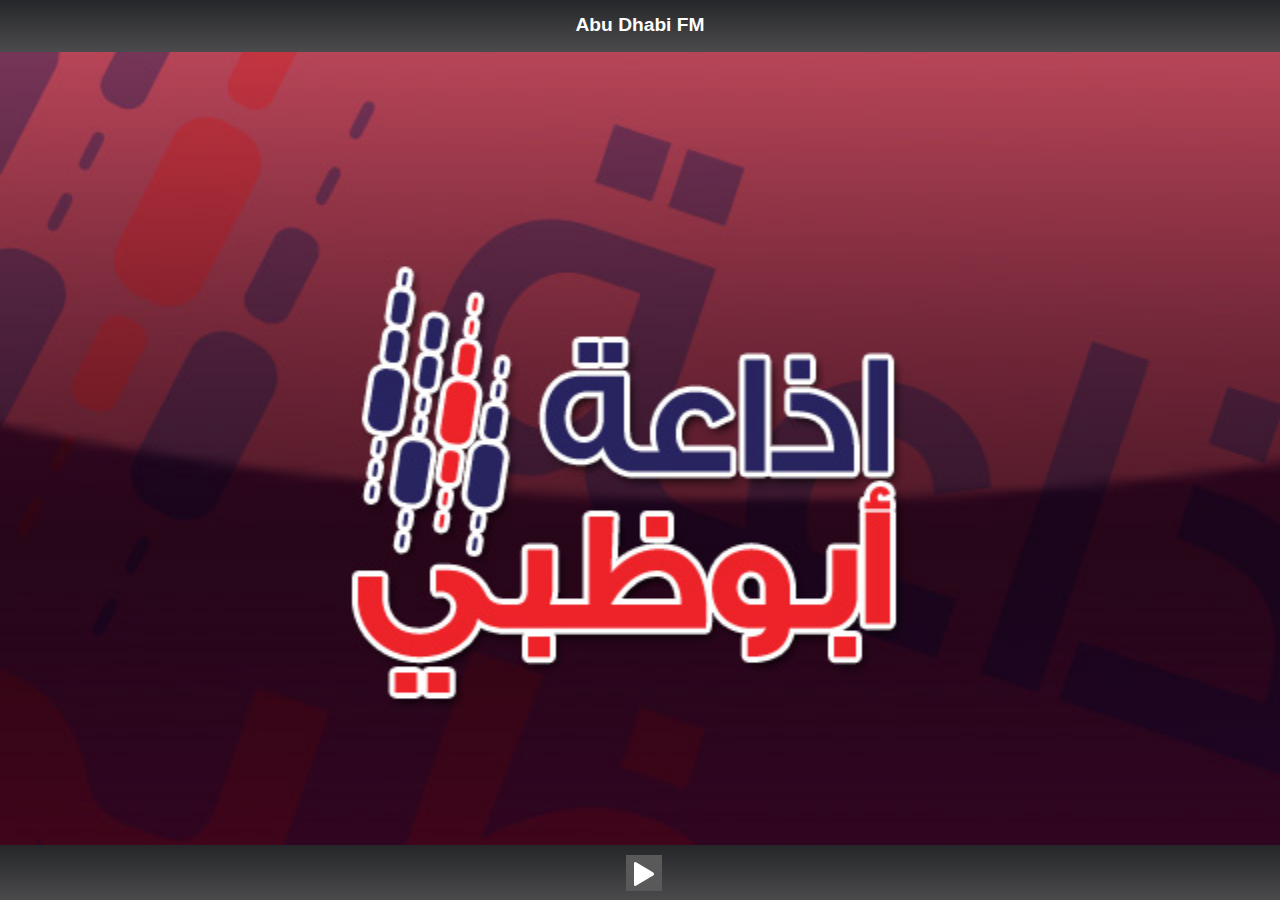
==== abudhabi_fm.html @ c7b7f514 "all Files" ====
<html>
<head>
	<meta charset="utf-8">
      <meta name="viewport" content="width=device-width, initial-scale=1"> 
	<title>AD Radio</title>
	<link rel="stylesheet" href="themes/ad_radio.min.css" />
    <link rel="stylesheet" href="themes/custom.css" />
	<link rel="stylesheet" href="themes/jquery.mobile.structure-1.4.5.min.css" />
	<script type="text/javascript"  src="js/jquery-1.11.1.min.js"></script>
    <script type="text/javascript" src="js/jquery.mobile-1.4.5.min.js"></script>
	<script type="text/javascript" src="js/jquery.jplayer.js"></script>
    <script type="text/javascript" src="js/custom.js"></script>
    <script type="text/javascript">
//<![CDATA[
$(document).ready(function(){
	var myPlayer = $("#jquery_jplayer_1"),
		myPlayerData,
		fixFlash_mp4, // Flag: The m4a and m4v Flash player gives some old currentTime values when changed.
		fixFlash_mp4_id, // Timeout ID used with fixFlash_mp4
		ignore_timeupdate, // Flag used with fixFlash_mp4
		options = {
			ready: function (event) {
				// Hide the volume slider on mobile browsers. ie., They have no effect.
				if(event.jPlayer.status.noVolume) {
					// Add a class and then CSS rules deal with it.
					$(".jp-gui").addClass("jp-no-volume");
				}
				// Determine if Flash is being used and the mp4 media type is supplied. BTW, Supplying both mp3 and mp4 is pointless.
				fixFlash_mp4 = event.jPlayer.flash.used && /m4a|m4v/.test(event.jPlayer.options.supplied);
				// Setup the player with media.
				$(this).jPlayer("setMedia", {
					mp3: "http://playerservices.streamtheworld.com/api/livestream-redirect/ABU_DHABI.mp3",
					//m4a: "http://playerservices.streamtheworld.com/api/livestream-redirect/STAR_FM.mp3",
					//oga: "http://playerservices.streamtheworld.com/api/livestream-redirect/STAR_FM.mp3"
				});
			},
			timeupdate: function(event) {
				if(!ignore_timeupdate) {
					myControl.progress.slider("value", event.jPlayer.status.currentPercentAbsolute);
				}
			},
			volumechange: function(event) {
				if(event.jPlayer.options.muted) {
					myControl.volume.slider("value", 0);
				} else {
					myControl.volume.slider("value", event.jPlayer.options.volume);
				}
			},
			//swfPath: "../../dist/jplayer",
			swfPath: "../js",
			supplied: "mp3",
			cssSelectorAncestor: "#jp_container_1",
			wmode: "window",
			keyEnabled: true
		},
		myControl = {
			progress: $(options.cssSelectorAncestor + " .jp-progress-slider"),
			volume: $(options.cssSelectorAncestor + " .jp-volume-slider")
		};

	// Instance jPlayer
	myPlayer.jPlayer(options);

	// A pointer to the jPlayer data object
	myPlayerData = myPlayer.data("jPlayer");

	// Define hover states of the buttons
	$('.jp-gui ul li').hover(
		function() { $(this).addClass('ui-state-hover'); },
		function() { $(this).removeClass('ui-state-hover'); }
	);

	// Create the progress slider control
	myControl.progress.slider({
		animate: "fast",
		max: 100,
		range: "min",
		step: 0.1,
		value : 0,
		slide: function(event, ui) {
			var sp = myPlayerData.status.seekPercent;
			if(sp > 0) {
				// Apply a fix to mp4 formats when the Flash is used.
				if(fixFlash_mp4) {
					ignore_timeupdate = true;
					clearTimeout(fixFlash_mp4_id);
					fixFlash_mp4_id = setTimeout(function() {
						ignore_timeupdate = false;
					},1000);
				}
				// Move the play-head to the value and factor in the seek percent.
				myPlayer.jPlayer("playHead", ui.value * (100 / sp));
			} else {
				// Create a timeout to reset this slider to zero.
				setTimeout(function() {
					myControl.progress.slider("value", 0);
				}, 0);
			}
		}
	});

	// Create the volume slider control
	myControl.volume.slider({
		animate: "fast",
		max: 1,
		range: "min",
		step: 0.01,
		value : $.jPlayer.prototype.options.volume,
		slide: function(event, ui) {
			myPlayer.jPlayer("option", "muted", false);
			myPlayer.jPlayer("option", "volume", ui.value);
		}
	});

});
//]]>
</script>
</head>
<body class="page_abudhabi_fm">
<div data-role="page" data-theme="a" id="p1">
    <div class="header" data-role="header" data-position="fixed">
    	<h1 class="ui-title">Abu Dhabi FM</h1>
    </div>
    <div role="main" class="ui-content" data-theme="a">
        
    </div>
    <div class="footer" data-role="footer" data-position="fixed">
         <div id="jquery_jplayer_1" class="jp-jplayer"></div>
  <div id="jp_container_1">
    <div class="jp-gui ui-widget ui-widget-content ui-corner-all">
      <ul class="playbtn">
        <li class="jp-play ui-state-default ui-corner-all"><a href="javascript:;" class="jp-play ui-icon ui-icon-play" tabindex="1" title="play">play</a></li>
        <li class="jp-pause ui-state-default ui-corner-all"><a href="javascript:;" class="jp-pause ui-icon ui-icon-pause" tabindex="1" title="pause">pause</a></li>
      </ul>
      <div class="jp-clearboth"></div>
    </div>
    <div class="jp-no-solution"></div>
  </div>
    </div>
</div>

</body>
</html>
---- themes/ad_radio.min.css ----
/* Globals */
/* Font  ---*/
html {font-size: 100%;}
body, input, select, textarea, button, .ui-btn {font-size: 1em; line-height: 1.3; font-family: Gotham, "Helvetica Neue", Helvetica, Arial, sans-serif;}
legend, .ui-input-text input, .ui-input-search input {color: inherit; text-shadow: inherit;}
/* Form labels (overrides font-weight bold in bars, and mini font-size) */
.ui-mobile label, div.ui-controlgroup-label {font-weight: normal; font-size: 16px;}

/* Separators ---*/
/* Field contain separator (< 28em) */
.ui-field-contain {border-bottom-color: #828282; border-bottom-color: rgba(0,0,0,.15); border-bottom-width: 1px; border-bottom-style: solid;}
/* Table opt-in classes: strokes between each row, and alternating row stripes */
/* Classes table-stroke and table-stripe are deprecated in 1.4. */
.table-stroke thead th, .table-stripe thead th, .table-stripe tbody tr:last-child {border-bottom: 1px solid #d6d6d6; /* non-RGBA fallback */border-bottom: 1px solid rgba(0,0,0,.1);}
.table-stroke tbody th, .table-stroke tbody td {border-bottom: 1px solid #e6e6e6; /* non-RGBA fallback  */border-bottom: 1px solid rgba(0,0,0,.05);}
.table-stripe.table-stroke tbody tr:last-child th,
.table-stripe.table-stroke tbody tr:last-child td {
	border-bottom: 0;
}
.table-stripe tbody tr:nth-child(odd) td,
.table-stripe tbody tr:nth-child(odd) th {
	background-color: #eeeeee; /* non-RGBA fallback  */
	background-color: rgba(0,0,0,.04);
}
/* Buttons
-----------------------------------------------------------------------------------------------------------*/
.ui-btn,
label.ui-btn {
	font-weight: bold;
	border-width: 1px;
	border-style: solid;
}
.ui-btn {
	text-decoration: none !important;
}
.ui-btn-active {
	cursor: pointer;
}
/* Corner rounding
-----------------------------------------------------------------------------------------------------------*/
/* Class ui-btn-corner-all deprecated in 1.4 */
.ui-corner-all {
	-webkit-border-radius: 0em /*{global-radii-blocks}*/;
	border-radius: 0em /*{global-radii-blocks}*/;
}
/* Buttons */
.ui-btn-corner-all,
.ui-btn.ui-corner-all,
/* Slider track */
.ui-slider-track.ui-corner-all,
/* Flipswitch */
.ui-flipswitch.ui-corner-all,
/* Count bubble */
.ui-li-count {
	-webkit-border-radius: 0em /*{global-radii-buttons}*/;
	border-radius: 0em /*{global-radii-buttons}*/;
}
/* Icon-only buttons */
.ui-btn-icon-notext.ui-btn-corner-all,
.ui-btn-icon-notext.ui-corner-all {
	-webkit-border-radius: 1em;
	border-radius: 1em;
}
/* Radius clip workaround for cleaning up corner trapping */
.ui-btn-corner-all,
.ui-corner-all {
	-webkit-background-clip: padding;
	background-clip: padding-box;
}
/* Popup arrow */
.ui-popup.ui-corner-all > .ui-popup-arrow-guide {
	left: 0em /*{global-radii-blocks}*/;
	right: 0em /*{global-radii-blocks}*/;
	top: 0em /*{global-radii-blocks}*/;
	bottom: 0em /*{global-radii-blocks}*/;
}
/* Shadow
-----------------------------------------------------------------------------------------------------------*/
.ui-shadow {
	-webkit-box-shadow: 0 1px 0 /*{global-box-shadow-size}*/ rgba(0,0,0,1) /*{global-box-shadow-color}*/;
	-moz-box-shadow: 0 1px 0 /*{global-box-shadow-size}*/ rgba(0,0,0,1) /*{global-box-shadow-color}*/;
	box-shadow: 0 1px 0 /*{global-box-shadow-size}*/ rgba(0,0,0,1) /*{global-box-shadow-color}*/;
}
.ui-shadow-inset {
	-webkit-box-shadow: inset 0 1px 0 /*{global-box-shadow-size}*/ rgba(0,0,0,1) /*{global-box-shadow-color}*/;
	-moz-box-shadow: inset 0 1px 0 /*{global-box-shadow-size}*/ rgba(0,0,0,1) /*{global-box-shadow-color}*/;
	box-shadow: inset 0 1px 0 /*{global-box-shadow-size}*/ rgba(0,0,0,1) /*{global-box-shadow-color}*/;
}
.ui-overlay-shadow {
	-webkit-box-shadow: 0 0 12px 		rgba(0,0,0,.6);
	-moz-box-shadow: 0 0 12px 			rgba(0,0,0,.6);
	box-shadow: 0 0 12px 				rgba(0,0,0,.6);
}
/* Icons
-----------------------------------------------------------------------------------------------------------*/
.ui-btn-icon-left:after,
.ui-btn-icon-right:after,
.ui-btn-icon-top:after,
.ui-btn-icon-bottom:after,
.ui-btn-icon-notext:after {
	background-color: #000000 /*{global-icon-color}*/;
	background-color: rgba(0,0,0,1) /*{global-icon-disc}*/;
	background-position: center center;
	background-repeat: no-repeat;
	-webkit-border-radius: 1em;
	border-radius: 1em;
}
/* Alt icons */
.ui-alt-icon.ui-btn:after,
.ui-alt-icon .ui-btn:after,
html .ui-alt-icon.ui-checkbox-off:after,
html .ui-alt-icon.ui-radio-off:after,
html .ui-alt-icon .ui-checkbox-off:after,
html .ui-alt-icon .ui-radio-off:after {
	background-color: #000000 /*{global-icon-color}*/;
	background-color: rgba(0,0,0,1) /*{global-icon-disc}*/;
}
/* No disc */
.ui-nodisc-icon.ui-btn:after,
.ui-nodisc-icon .ui-btn:after {
	background-color: transparent;
}
/* Icon shadow */
.ui-shadow-icon.ui-btn:after,
.ui-shadow-icon .ui-btn:after {
	-webkit-box-shadow: 0 1px 0 rgba(255,255,255,.4) /*{global-icon-shadow}*/;
	-moz-box-shadow: 0 1px 0 rgba(255,255,255,.4) /*{global-icon-shadow}*/;
	box-shadow: 0 1px 0 rgba(255,255,255,.4) /*{global-icon-shadow}*/;
}
/* Checkbox and radio */
.ui-btn.ui-checkbox-off:after,
.ui-btn.ui-checkbox-on:after,
.ui-btn.ui-radio-off:after,
.ui-btn.ui-radio-on:after {
	display: block;
	width: 18px;
	height: 18px;
	margin: -9px 2px 0 2px;
}
.ui-checkbox-off:after,
.ui-btn.ui-radio-off:after {
	filter: Alpha(Opacity=30);
	opacity: .3;
}
.ui-btn.ui-checkbox-off:after,
.ui-btn.ui-checkbox-on:after {
	-webkit-border-radius: .1875em;
	border-radius: .1875em;
}
.ui-btn.ui-checkbox-off:after {
	background-color: #666;
	background-color: rgba(0,0,0,.3);
}
.ui-radio .ui-btn.ui-radio-on:after {
	background-image: none;
	background-color: #fff;
	width: 8px;
	height: 8px;
	border-width: 5px;
	border-style: solid; 
}
.ui-alt-icon.ui-btn.ui-radio-on:after,
.ui-alt-icon .ui-btn.ui-radio-on:after {
	background-color: #000;
}
/* Loader */
.ui-icon-loading {
	background: url("images/ajax-loader.gif");
	background-size: 2.875em 2.875em;
}.ui-bar-a,.ui-page-theme-a .ui-bar-inherit,html .ui-bar-a .ui-bar-inherit,html .ui-body-a .ui-bar-inherit,html body .ui-group-theme-a .ui-bar-inherit{background-color:#e9e9e9 ;border-color:#dddddd ;color:#333333 ;text-shadow:0  0  0  #eeeeee ;font-weight:bold;}.ui-bar-a{border-width:1px;border-style:solid;}.ui-overlay-a,.ui-page-theme-a,.ui-page-theme-a .ui-panel-wrapper{/*background-color:#f9f9f9 ;*/border-color:#bbbbbb ;color:#333333 ;text-shadow:0  0  0  #f3f3f3 ;}.ui-body-a,.ui-page-theme-a .ui-body-inherit,html .ui-bar-a .ui-body-inherit,html .ui-body-a .ui-body-inherit,html body .ui-group-theme-a .ui-body-inherit,html .ui-panel-page-container-a{background-color:#ffffff ;border-color:#dddddd ;color:#333333 ;text-shadow:0  0  0  #f3f3f3 ;}.ui-body-a{border-width:1px;border-style:solid;}.ui-page-theme-a a,html .ui-bar-a a,html .ui-body-a a,html body .ui-group-theme-a a{color:#3388cc ;font-weight:bold;}.ui-page-theme-a a:visited,html .ui-bar-a a:visited,html .ui-body-a a:visited,html body .ui-group-theme-a a:visited{   color:#3388cc ;}.ui-page-theme-a a:hover,html .ui-bar-a a:hover,html .ui-body-a a:hover,html body .ui-group-theme-a a:hover{color:#005599 ;}.ui-page-theme-a a:active,html .ui-bar-a a:active,html .ui-body-a a:active,html body .ui-group-theme-a a:active{color:#005599 ;}.ui-page-theme-a .ui-btn,html .ui-bar-a .ui-btn,html .ui-body-a .ui-btn,html body .ui-group-theme-a .ui-btn,html head + body .ui-btn.ui-btn-a,.ui-page-theme-a .ui-btn:visited,html .ui-bar-a .ui-btn:visited,html .ui-body-a .ui-btn:visited,html body .ui-group-theme-a .ui-btn:visited,html head + body .ui-btn.ui-btn-a:visited{background-color:#f6f6f6 ;border-color:#dddddd ;color:#333333 ;text-shadow:0  0  0  #f3f3f3 ;}.ui-page-theme-a .ui-btn:hover,html .ui-bar-a .ui-btn:hover,html .ui-body-a .ui-btn:hover,html body .ui-group-theme-a .ui-btn:hover,html head + body .ui-btn.ui-btn-a:hover{background-color:#ededed ;border-color:#dddddd ;color:#333333 ;text-shadow:0  0  0  #f3f3f3 ;}.ui-page-theme-a .ui-btn:active,html .ui-bar-a .ui-btn:active,html .ui-body-a .ui-btn:active,html body .ui-group-theme-a .ui-btn:active,html head + body .ui-btn.ui-btn-a:active{background-color:#e8e8e8 ;border-color:#dddddd ;color:#333333 ;text-shadow:0  0  0  #f3f3f3 ;}.ui-page-theme-a .ui-btn.ui-btn-active,html .ui-bar-a .ui-btn.ui-btn-active,html .ui-body-a .ui-btn.ui-btn-active,html body .ui-group-theme-a .ui-btn.ui-btn-active,html head + body .ui-btn.ui-btn-a.ui-btn-active,.ui-page-theme-a .ui-checkbox-on:after,html .ui-bar-a .ui-checkbox-on:after,html .ui-body-a .ui-checkbox-on:after,html body .ui-group-theme-a .ui-checkbox-on:after,.ui-btn.ui-checkbox-on.ui-btn-a:after,.ui-page-theme-a .ui-flipswitch-active,html .ui-bar-a .ui-flipswitch-active,html .ui-body-a .ui-flipswitch-active,html body .ui-group-theme-a .ui-flipswitch-active,html body .ui-flipswitch.ui-bar-a.ui-flipswitch-active,.ui-page-theme-a .ui-slider-track .ui-btn-active,html .ui-bar-a .ui-slider-track .ui-btn-active,html .ui-body-a .ui-slider-track .ui-btn-active,html body .ui-group-theme-a .ui-slider-track .ui-btn-active,html body div.ui-slider-track.ui-body-a .ui-btn-active{background-color:#3388cc ;border-color:#3388cc ;color:#ffffff ;text-shadow:0  0  0  #005599 ;}.ui-page-theme-a .ui-radio-on:after,html .ui-bar-a .ui-radio-on:after,html .ui-body-a .ui-radio-on:after,html body .ui-group-theme-a .ui-radio-on:after,.ui-btn.ui-radio-on.ui-btn-a:after{border-color:#3388cc ;}.ui-page-theme-a .ui-btn:focus,html .ui-bar-a .ui-btn:focus,html .ui-body-a .ui-btn:focus,html body .ui-group-theme-a .ui-btn:focus,html head + body .ui-btn.ui-btn-a:focus,.ui-page-theme-a .ui-focus,html .ui-bar-a .ui-focus,html .ui-body-a .ui-focus,html body .ui-group-theme-a .ui-focus,html head + body .ui-btn-a.ui-focus,html head + body .ui-body-a.ui-focus{-webkit-box-shadow:0 0 12px #3388cc ;-moz-box-shadow:0 0 12px #3388cc ;box-shadow:0 0 12px #3388cc ;}.ui-disabled,.ui-state-disabled,button[disabled],.ui-select .ui-btn.ui-state-disabled{filter:Alpha(Opacity=30);opacity:.3;cursor:default !important;pointer-events:none;}.ui-btn:focus,.ui-btn.ui-focus{outline:0;}.ui-noboxshadow .ui-shadow,.ui-noboxshadow .ui-shadow-inset,.ui-noboxshadow .ui-overlay-shadow,.ui-noboxshadow .ui-shadow-icon.ui-btn:after,.ui-noboxshadow .ui-shadow-icon .ui-btn:after,.ui-noboxshadow .ui-focus,.ui-noboxshadow .ui-btn:focus,.ui-noboxshadow  input:focus,.ui-noboxshadow .ui-panel{-webkit-box-shadow:none !important;-moz-box-shadow:none !important;box-shadow:none !important;}.ui-noboxshadow .ui-btn:focus,.ui-noboxshadow .ui-focus{outline-width:1px;outline-style:auto;}
---- themes/custom.css ----
body{background:#222222 url(images/bg.jpg) repeat-x 0 0;}
body.page_star_fm{background:#00a5db url(images/bg_star_fm.jpg) no-repeat center center; background-size:100%;}
body.page_abudhabi_fm{background:#e0596a url(images/bg_abudhabi_fm.jpg) no-repeat center center; background-size:100%;}
body.page_alquran_fm{background:#2cdfaa url(images/bg_alquran_fm.jpg) no-repeat center center; background-size:100%;}
body.page_classic_fm{background:#c45cf9 url(images/bg_classic_fm.jpg) no-repeat center center; background-size:100%;}
body.page_emirate_fm{background:#f8a321 url(images/bg_emirate_fm.jpg) no-repeat center center; background-size:100%;}
body.page_radiomirchi_fm{background:#fed834 url(images/bg_radio_m_fm.jpg) no-repeat center center; background-size:100%;}

.ui-bar-a, .ui-header, .ui-footer, .ui-content{border: none !important; background-color:transparent !important; text-shadow:none !important; box-shadow:none !important;}
.ui-page-theme-a .ui-btn, html .ui-bar-a .ui-btn, html .ui-body-a .ui-btn, html body .ui-group-theme-a .ui-btn, html head + body .ui-btn.ui-btn-a, .ui-page-theme-a .ui-btn:visited, html .ui-bar-a .ui-btn:visited, html .ui-body-a .ui-btn:visited, html body .ui-group-theme-a .ui-btn:visited, html head + body .ui-btn.ui-btn-a:visited{border: none !important; background-color:transparent !important; text-shadow:none !important; box-shadow:none !important;}

#grid .ui-btn img{ width:100%;}
#grid .ui-bar{ padding:0px;}
.container{max-width:600px; margin: 0 auto !important; position:relative;}
#grid .ui-btn{margin: 0;padding: 0.7em 0.7em;}

.footer{ min-height:55px;}


.footer, .header{color:#fff;background: #252629;background: -moz-linear-gradient(top,  #252629 0%, #4b4b4d 100%);background: -webkit-gradient(linear, left top, left bottom, color-stop(0%,#252629), color-stop(100%,#4b4b4d));background: -webkit-linear-gradient(top,  #252629 0%,#4b4b4d 100%);background: -o-linear-gradient(top,  #252629 0%,#4b4b4d 100%);background: -ms-linear-gradient(top,  #252629 0%,#4b4b4d 100%);background: linear-gradient(to bottom,  #252629 0%,#4b4b4d 100%);}
.ui-header h1.ui-title{color:#fff;font-size: 1.2em;}


.jp-gui {position:relative; padding:0px; border:none;}
.jp-gui ul {margin:0; padding:0;}
.jp-gui ul.playbtn{ width:40px; margin:4px auto;}
.jp-gui ul.playbtn li.jp-play a{display:block;background:#595959 url(images/play.png) no-repeat 7px 3px; width:32px; height:32px; padding:2px; text-indent:-999;}
.jp-gui ul.playbtn li.jp-pause a{display:block;background:#595959 url(images/play.png) no-repeat -34px 3px; width:32px; height:32px; padding:2px; text-indent:-999;}
.jp-gui ul li {position:relative; float:left; list-style:none; margin:2px; padding:4px 0; cursor:pointer;}
.jp-gui ul li a {margin:0 4px;}



/*.fit-content, .bottom-footer {position : absolute;}
.fit-content {top : 44px; bottom : 44px;left : 0;right : 0;}
.fit-content > div {height : 100%;}
.bottom-footer {bottom : 0;	width : 100%;}*/


/*.jp-gui.jp-no-volume {width:432px;}
.jp-gui li.jp-repeat, .jp-gui li.jp-repeat-off {margin-left:344px;}
.jp-gui li.jp-mute, .jp-gui li.jp-unmute {margin-left:20px;}
.jp-gui li.jp-volume-max {margin-left:120px;}
li.jp-pause, li.jp-repeat-off, li.jp-unmute, .jp-no-solution {display:none;}
.jp-progress-slider {position:absolute; top:28px; left:100px; width:300px;}
.jp-progress-slider .ui-slider-handle {cursor:pointer;}
.jp-volume-slider {position:absolute; top:31px;	left:508px; width:100px; height:.4em;}
.jp-volume-slider .ui-slider-handle {height:.8em; width:.8em; cursor:pointer;}
.jp-gui.jp-no-volume .jp-volume-slider {display:none;}
.jp-current-time, .jp-duration {position:absolute; top:42px; font-size:0.8em; cursor:default;}
.jp-current-time {left:100px;}
.jp-duration {right:266px;}
.jp-gui.jp-no-volume .jp-duration {right:70px;}
.jp-clearboth {clear:both;}*/
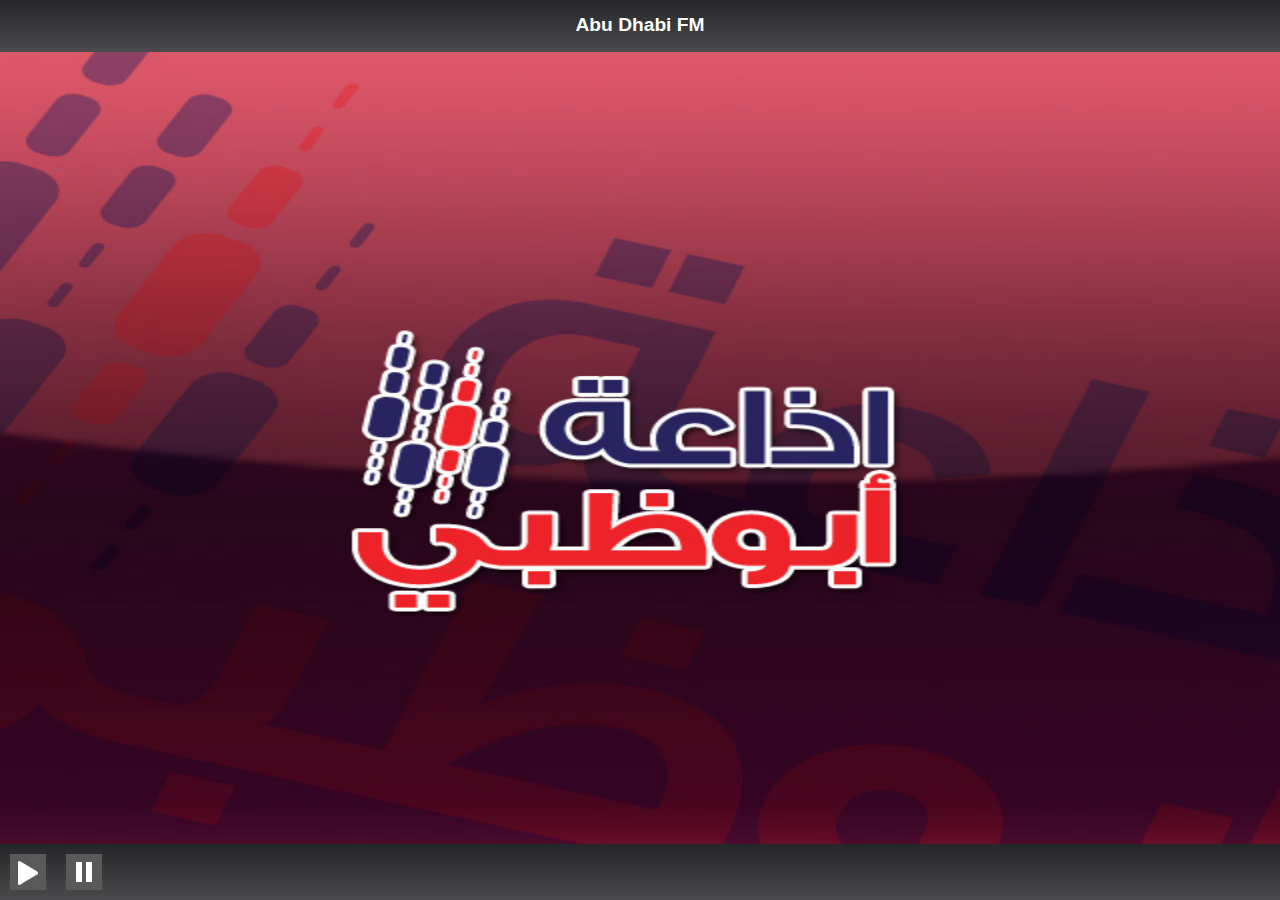
==== commit d308a492: "New Player Intigration" ====
--- a/abudhabi_fm.html
+++ b/abudhabi_fm.html
@@ -5,119 +5,29 @@
 	<title>AD Radio</title>
 	<link rel="stylesheet" href="themes/ad_radio.min.css" />
     <link rel="stylesheet" href="themes/custom.css" />
+		<script data-dojo-config="onReady:window.tdPlayerApiReady, async: 1, tlmSiblingOfDojo: 0, deps:['tdapi/run']"
+src="//api.listenlive.co/tdplayerapi/2.5/dojo/dojo.js"></script>
 	<link rel="stylesheet" href="themes/jquery.mobile.structure-1.4.5.min.css" />
 	<script type="text/javascript"  src="js/jquery-1.11.1.min.js"></script>
     <script type="text/javascript" src="js/jquery.mobile-1.4.5.min.js"></script>
+
 	<script type="text/javascript" src="js/jquery.jplayer.js"></script>
     <script type="text/javascript" src="js/custom.js"></script>
     <script type="text/javascript">
 //<![CDATA[
 $(document).ready(function(){
-	var myPlayer = $("#jquery_jplayer_1"),
-		myPlayerData,
-		fixFlash_mp4, // Flag: The m4a and m4v Flash player gives some old currentTime values when changed.
-		fixFlash_mp4_id, // Timeout ID used with fixFlash_mp4
-		ignore_timeupdate, // Flag used with fixFlash_mp4
-		options = {
-			ready: function (event) {
-				// Hide the volume slider on mobile browsers. ie., They have no effect.
-				if(event.jPlayer.status.noVolume) {
-					// Add a class and then CSS rules deal with it.
-					$(".jp-gui").addClass("jp-no-volume");
-				}
-				// Determine if Flash is being used and the mp4 media type is supplied. BTW, Supplying both mp3 and mp4 is pointless.
-				fixFlash_mp4 = event.jPlayer.flash.used && /m4a|m4v/.test(event.jPlayer.options.supplied);
-				// Setup the player with media.
-				$(this).jPlayer("setMedia", {
-					mp3: "http://playerservices.streamtheworld.com/api/livestream-redirect/ABU_DHABI.mp3",
-					//m4a: "http://playerservices.streamtheworld.com/api/livestream-redirect/STAR_FM.mp3",
-					//oga: "http://playerservices.streamtheworld.com/api/livestream-redirect/STAR_FM.mp3"
-				});
-			},
-			timeupdate: function(event) {
-				if(!ignore_timeupdate) {
-					myControl.progress.slider("value", event.jPlayer.status.currentPercentAbsolute);
-				}
-			},
-			volumechange: function(event) {
-				if(event.jPlayer.options.muted) {
-					myControl.volume.slider("value", 0);
-				} else {
-					myControl.volume.slider("value", event.jPlayer.options.volume);
-				}
-			},
-			//swfPath: "../../dist/jplayer",
-			swfPath: "../js",
-			supplied: "mp3",
-			cssSelectorAncestor: "#jp_container_1",
-			wmode: "window",
-			keyEnabled: true
-		},
-		myControl = {
-			progress: $(options.cssSelectorAncestor + " .jp-progress-slider"),
-			volume: $(options.cssSelectorAncestor + " .jp-volume-slider")
-		};
 
-	// Instance jPlayer
-	myPlayer.jPlayer(options);
-
-	// A pointer to the jPlayer data object
-	myPlayerData = myPlayer.data("jPlayer");
-
-	// Define hover states of the buttons
-	$('.jp-gui ul li').hover(
-		function() { $(this).addClass('ui-state-hover'); },
-		function() { $(this).removeClass('ui-state-hover'); }
-	);
-
-	// Create the progress slider control
-	myControl.progress.slider({
-		animate: "fast",
-		max: 100,
-		range: "min",
-		step: 0.1,
-		value : 0,
-		slide: function(event, ui) {
-			var sp = myPlayerData.status.seekPercent;
-			if(sp > 0) {
-				// Apply a fix to mp4 formats when the Flash is used.
-				if(fixFlash_mp4) {
-					ignore_timeupdate = true;
-					clearTimeout(fixFlash_mp4_id);
-					fixFlash_mp4_id = setTimeout(function() {
-						ignore_timeupdate = false;
-					},1000);
-				}
-				// Move the play-head to the value and factor in the seek percent.
-				myPlayer.jPlayer("playHead", ui.value * (100 / sp));
-			} else {
-				// Create a timeout to reset this slider to zero.
-				setTimeout(function() {
-					myControl.progress.slider("value", 0);
-				}, 0);
-			}
-		}
-	});
-
-	// Create the volume slider control
-	myControl.volume.slider({
-		animate: "fast",
-		max: 1,
-		range: "min",
-		step: 0.01,
-		value : $.jPlayer.prototype.options.volume,
-		slide: function(event, ui) {
-			myPlayer.jPlayer("option", "muted", false);
-			myPlayer.jPlayer("option", "volume", ui.value);
-		}
-	});
+	$(".jp-play").click(function(){player.play( {station:'ABU_DHABI'} );});
+	$(".jp-pause").click(function(){player.pause();});
+	
 
 });
 //]]>
 </script>
 </head>
 <body class="page_abudhabi_fm">
-<div data-role="page" data-theme="a" id="p1">
+
+<div data-role="page" id="p1">
     <div class="header" data-role="header" data-position="fixed">
     	<h1 class="ui-title">Abu Dhabi FM</h1>
     </div>
@@ -125,8 +35,8 @@
         
     </div>
     <div class="footer" data-role="footer" data-position="fixed">
-         <div id="jquery_jplayer_1" class="jp-jplayer"></div>
-  <div id="jp_container_1">
+         <div id="starfm_jplayer_1" class="jp-jplayer"></div>
+  <div id="starfm_container_1">
     <div class="jp-gui ui-widget ui-widget-content ui-corner-all">
       <ul class="playbtn">
         <li class="jp-play ui-state-default ui-corner-all"><a href="javascript:;" class="jp-play ui-icon ui-icon-play" tabindex="1" title="play">play</a></li>
@@ -139,5 +49,6 @@
     </div>
 </div>
 
+
 </body>
 </html>--- a/themes/custom.css
+++ b/themes/custom.css
@@ -1,18 +1,34 @@
 body{background:#222222 url(images/bg.jpg) repeat-x 0 0;}
-body.page_star_fm{background:#00a5db url(images/bg_star_fm.jpg) no-repeat center center; background-size:100%;}
-body.page_abudhabi_fm{background:#e0596a url(images/bg_abudhabi_fm.jpg) no-repeat center center; background-size:100%;}
-body.page_alquran_fm{background:#2cdfaa url(images/bg_alquran_fm.jpg) no-repeat center center; background-size:100%;}
-body.page_classic_fm{background:#c45cf9 url(images/bg_classic_fm.jpg) no-repeat center center; background-size:100%;}
-body.page_emirate_fm{background:#f8a321 url(images/bg_emirate_fm.jpg) no-repeat center center; background-size:100%;}
-body.page_radiomirchi_fm{background:#fed834 url(images/bg_radio_m_fm.jpg) no-repeat center center; background-size:100%;}
+/*body.page_star_fm{
+background-image:url(images/bg_star_fm.jpg);background-repeat:no-repeat; background-position: center center; background-size:100% 100%; 
+background-color: #02a2d9;
+background: -moz-linear-gradient(top,  #02a2d9 1%, #22458e 100%);
+background: -webkit-gradient(linear, left top, left bottom, color-stop(1%,#02a2d9), color-stop(100%,#22458e));
+background: -webkit-linear-gradient(top,  #02a2d9 1%,#22458e 100%);
+background: -o-linear-gradient(top,  #02a2d9 1%,#22458e 100%);
+background: -ms-linear-gradient(top,  #02a2d9 1%,#22458e 100%);
+background: linear-gradient(to bottom,  #02a2d9 1%,#22458e 100%);
+}*/
+
+.starfm_bg{background-image:url(images/bg_star_fm.jpg);background-repeat:no-repeat; background-position: center center; background-size:100% 100%; height:100%;}
+
+.alquran_bg{background:#2cdfaa url(images/bg_alquran_fm.jpg) no-repeat center center; background-size:100% 100%;}
+
+body.page_abudhabi_fm{background:#e0596a url(images/bg_abudhabi_fm.jpg) no-repeat center center; background-size:100% 100%;}
+body.page_alquran_fm{background:#2cdfaa url(images/bg_alquran_fm.jpg) no-repeat center center; background-size:100% 100%;}
+body.page_classic_fm{background:#c45cf9 url(images/bg_classic_fm.jpg) no-repeat center center; background-size:100% 100%;}
+body.page_emirate_fm{background:#f8a321 url(images/bg_emirate_fm.jpg) no-repeat center center; background-size:100% 100%;}
+body.page_radiomirchi_fm{background:#fed834 url(images/bg_radio_m_fm.jpg) no-repeat center center; background-size:100% 100%;}
 
 .ui-bar-a, .ui-header, .ui-footer, .ui-content{border: none !important; background-color:transparent !important; text-shadow:none !important; box-shadow:none !important;}
 .ui-page-theme-a .ui-btn, html .ui-bar-a .ui-btn, html .ui-body-a .ui-btn, html body .ui-group-theme-a .ui-btn, html head + body .ui-btn.ui-btn-a, .ui-page-theme-a .ui-btn:visited, html .ui-bar-a .ui-btn:visited, html .ui-body-a .ui-btn:visited, html body .ui-group-theme-a .ui-btn:visited, html head + body .ui-btn.ui-btn-a:visited{border: none !important; background-color:transparent !important; text-shadow:none !important; box-shadow:none !important;}
 
+body .ui-btn.ui-btn-a:active{opacity:0.5;}
+
 #grid .ui-btn img{ width:100%;}
 #grid .ui-bar{ padding:0px;}
 .container{max-width:600px; margin: 0 auto !important; position:relative;}
-#grid .ui-btn{margin: 0;padding: 0.7em 0.7em;}
+#grid .ui-btn{padding: 0.7em 0.7em;}
 
 .footer{ min-height:55px;}
 
@@ -21,15 +37,25 @@
 .ui-header h1.ui-title{color:#fff;font-size: 1.2em;}
 
 
-.jp-gui {position:relative; padding:0px; border:none;}
+.jp-gui {position:relative; padding:0px; border:none;background:none !important;}
 .jp-gui ul {margin:0; padding:0;}
-.jp-gui ul.playbtn{ width:40px; margin:4px auto;}
+
 .jp-gui ul.playbtn li.jp-play a{display:block;background:#595959 url(images/play.png) no-repeat 7px 3px; width:32px; height:32px; padding:2px; text-indent:-999;}
 .jp-gui ul.playbtn li.jp-pause a{display:block;background:#595959 url(images/play.png) no-repeat -34px 3px; width:32px; height:32px; padding:2px; text-indent:-999;}
-.jp-gui ul li {position:relative; float:left; list-style:none; margin:2px; padding:4px 0; cursor:pointer;}
+.jp-gui ul li {position:relative; float:left; list-style:none; margin:6px; padding:4px 0; cursor:pointer;border: 0px solid red !important;
+border-radius: 0px;}
 .jp-gui ul li a {margin:0 4px;}
 
+/* .jp-gui ul.playbtn{ width:40px; margin:4px auto;} */
+.jp-gui li.jp-volume-max{margin-left: 120px;}
 
+.ui-state-default, .ui-widget-content .ui-state-default, .ui-widget-header .ui-state-default{border:0px solid #fff;}
+.jp-volume-slider {position: absolute; top: 12px; left: 85px; width: 100px; height: .4em  !important; margin:0px !important; }
+.ui-corner-all{border-radius: 0px !important;}
+.ui-widget-content{ border: none !important;  padding:0px !important; }
+.ui-slider .ui-slider-handle{width: 0.9em !important; height: 0.9em !important;border: none !important; }
+.jp-gui ul li{ background:none !important;}
+.jp-jplayer{display:none !important;}
 
 /*.fit-content, .bottom-footer {position : absolute;}
 .fit-content {top : 44px; bottom : 44px;left : 0;right : 0;}
